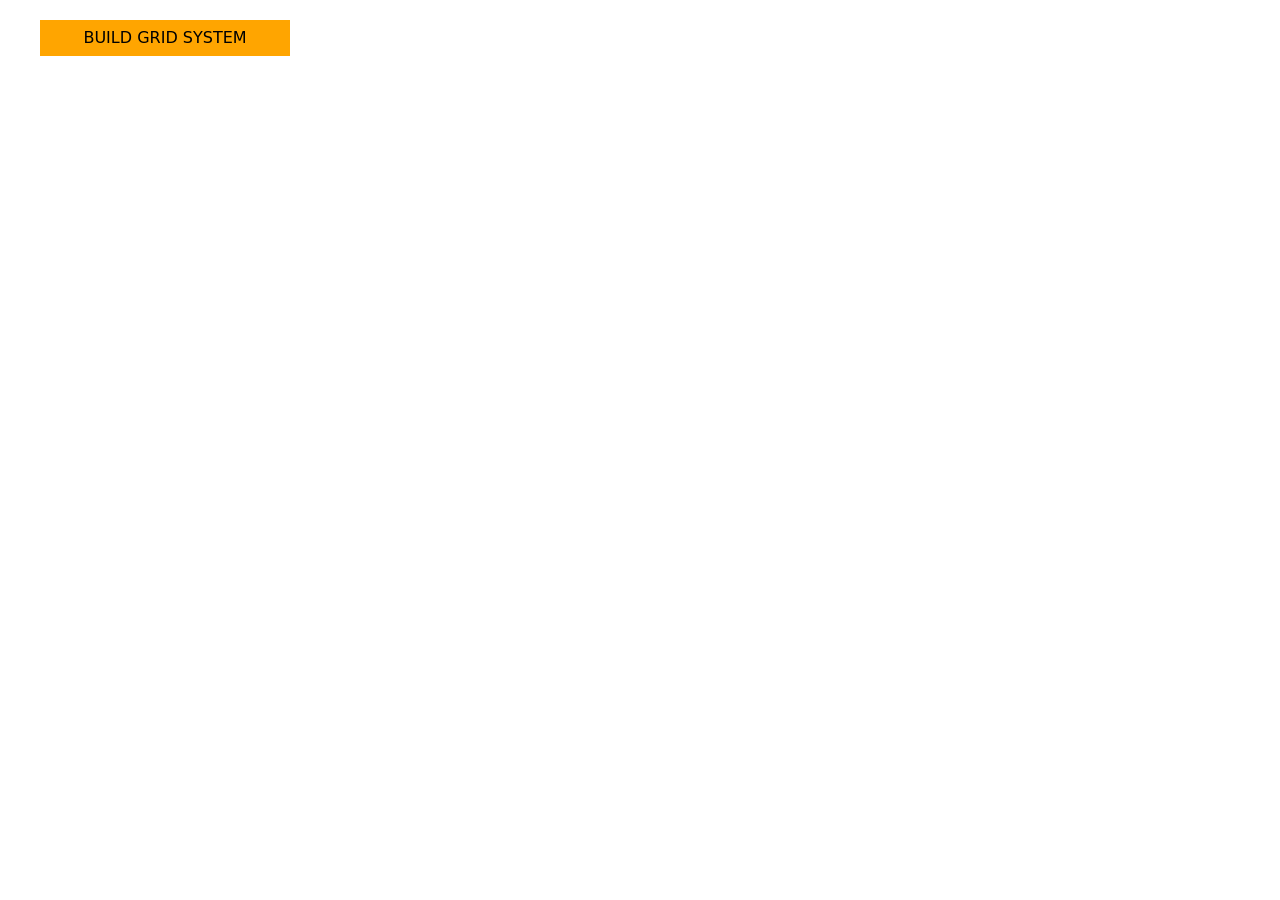
==== index.html @ 0dd5c848 "Buil Grid System Desktop first" ====
<!DOCTYPE html>
<html lang="en">
<head>
    <meta charset="UTF-8">
    <meta name="viewport" content="width=device-width, initial-scale=1.0">
    <title>F8 zoom day 11</title>
    <link rel="stylesheet" href="./css/reset.css">
    <link rel="stylesheet" href="./css/style.css">
</head>
<body>
    <div class="container">
        <ul class="nav-exercise">
            <li><a href="./system-grid.html" class="item-exercise">Build Grid System</a></li>
            <li></li>
        </ul>
    </div>
</body>
</html>
---- css/style.css ----
* {
    box-sizing: border-box;
    margin: 0;
    padding: 0;
}

html {
    font-size: 62.5%;
    font-family: system-ui, -apple-system, BlinkMacSystemFont, 'Segoe UI', Roboto, Oxygen, Ubuntu, Cantarell, 'Open Sans', 'Helvetica Neue', sans-serif;
}

body {
    font-size: 1.6rem;
}

.nav-exercise {
    display: block;
    max-width: 1200px;
    width: 100%;
    margin: 20px auto;
}

.item-exercise {
    display: inline-block;
    min-width: 250px;
    padding: 10px 20px;
    background-color: orange;
    color: #000;
    text-align: center;
    text-decoration: none;
    text-transform: uppercase;
}
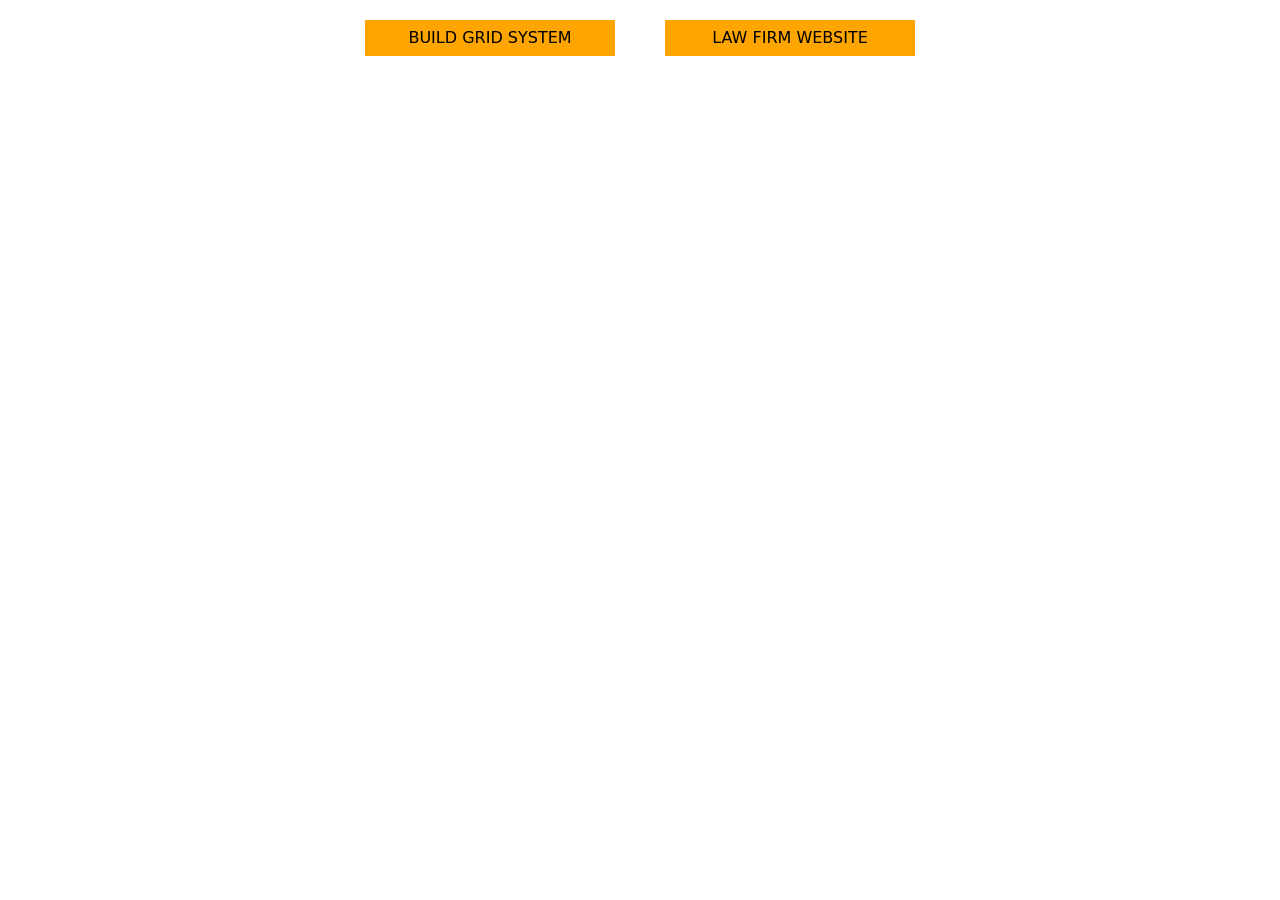
==== commit 872df76e: "responsive system-grid.html" ====
--- a/index.html
+++ b/index.html
@@ -1,18 +1,26 @@
-<!DOCTYPE html>
+<!doctype html>
 <html lang="en">
-<head>
-    <meta charset="UTF-8">
-    <meta name="viewport" content="width=device-width, initial-scale=1.0">
-    <title>F8 zoom day 11</title>
-    <link rel="stylesheet" href="./css/reset.css">
-    <link rel="stylesheet" href="./css/style.css">
-</head>
-<body>
-    <div class="container">
-        <ul class="nav-exercise">
-            <li><a href="./system-grid.html" class="item-exercise">Build Grid System</a></li>
-            <li></li>
-        </ul>
-    </div>
-</body>
-</html>+    <head>
+        <meta charset="UTF-8" />
+        <meta name="viewport" content="width=device-width, initial-scale=1.0" />
+        <title>Law Firm Website</title>
+        <link rel="stylesheet" href="./css/reset.css" />
+        <link rel="stylesheet" href="./css/style.css" />
+    </head>
+    <body>
+        <div class="container">
+            <ul class="nav-exercise">
+                <li>
+                    <a href="./system-grid.html" class="item-exercise"
+                        >Build Grid System</a
+                    >
+                </li>
+                <li>
+                    <a href="./law-firm.html" class="item-exercise"
+                        >Law Firm Website</a
+                    >
+                </li>
+            </ul>
+        </div>
+    </body>
+</html>
--- a/css/style.css
+++ b/css/style.css
@@ -14,7 +14,9 @@
 }
 
 .nav-exercise {
-    display: block;
+    display: flex;
+    justify-content: center;
+    gap: 50px;
     max-width: 1200px;
     width: 100%;
     margin: 20px auto;
